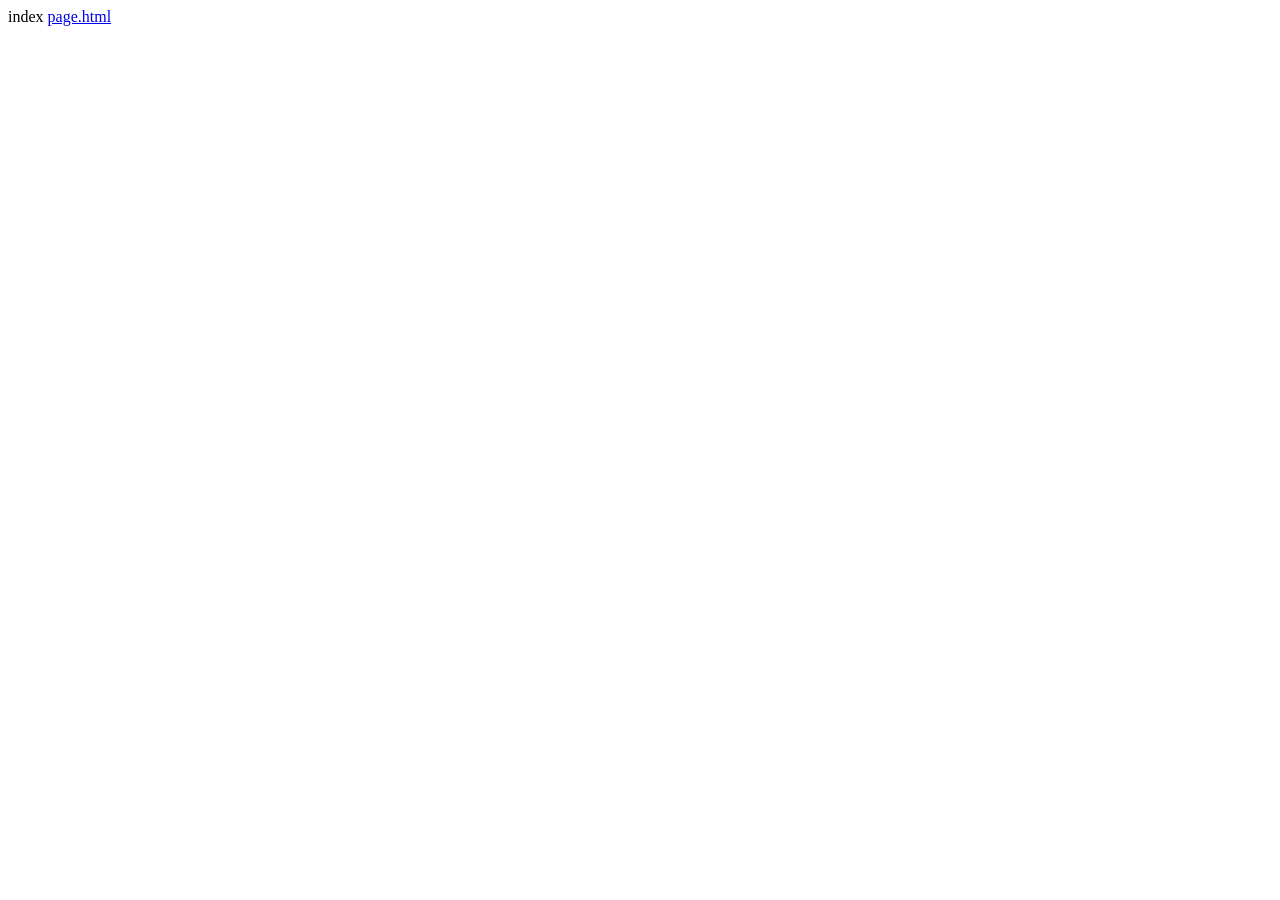
==== index.html @ 8ad087b5 "html5无刷新加载页面" ====
﻿<!DOCTYPE html>

<html lang="en" xmlns="http://www.w3.org/1999/xhtml">
<head>
    <meta http-equiv="Content-Type" content="text/html; charset=utf-8" />
    <title>index</title>
    <script type="text/javascript" src="https://ajax.googleapis.com/ajax/libs/jquery/1.8.3/jquery.min.js"></script>
    <script type="text/javascript" src="js/jquery.aming.ajaxloadpage.js"></script>

</head>
<body>
<div id='loading' style='display:none;'>loading...</div>
    <div class="content">
    <div id="aming_scrolltop"></div>

index
    <a href="page.html">page.html</a>

    </div>
    <script type="text/javascript">
        $(document).ready(function() {
            $('html').aming_ajaxloadpage({
                target:'.content',
                loads:function(){
                    $('#loading').show();
                },
                loaded:function(){
                    $('#loading').hide();
                }
            });
        });
    </script>
</body>
</html>
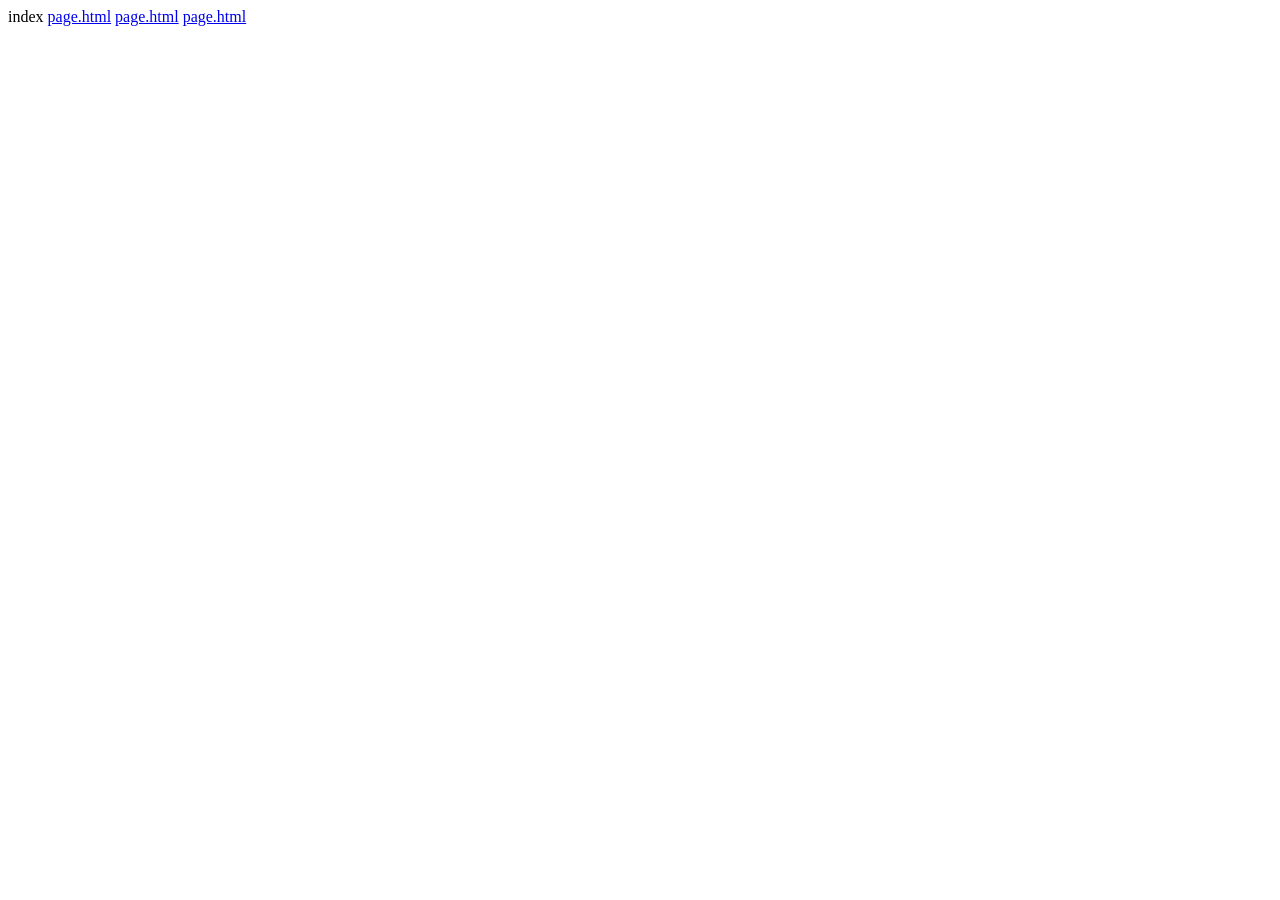
==== commit a70af268: "ver 1.0.0.3 enable disable javascript." ====
--- a/index.html
+++ b/index.html
@@ -15,12 +15,16 @@
 
 index
     <a href="page.html">page.html</a>
+    <a href="page.html" data-isajax='false'>page.html</a>
+    <a href="javascript:void(0)">page.html</a>
 
     </div>
     <script type="text/javascript">
+    var ajax=null;
         $(document).ready(function() {
-            $('html').aming_ajaxloadpage({
+            ajax=  $('html').aming_ajaxloadpage({
                 target:'.content',
+                enable_javascript:false,
                 loads:function(){
                     $('#loading').show();
                 },
